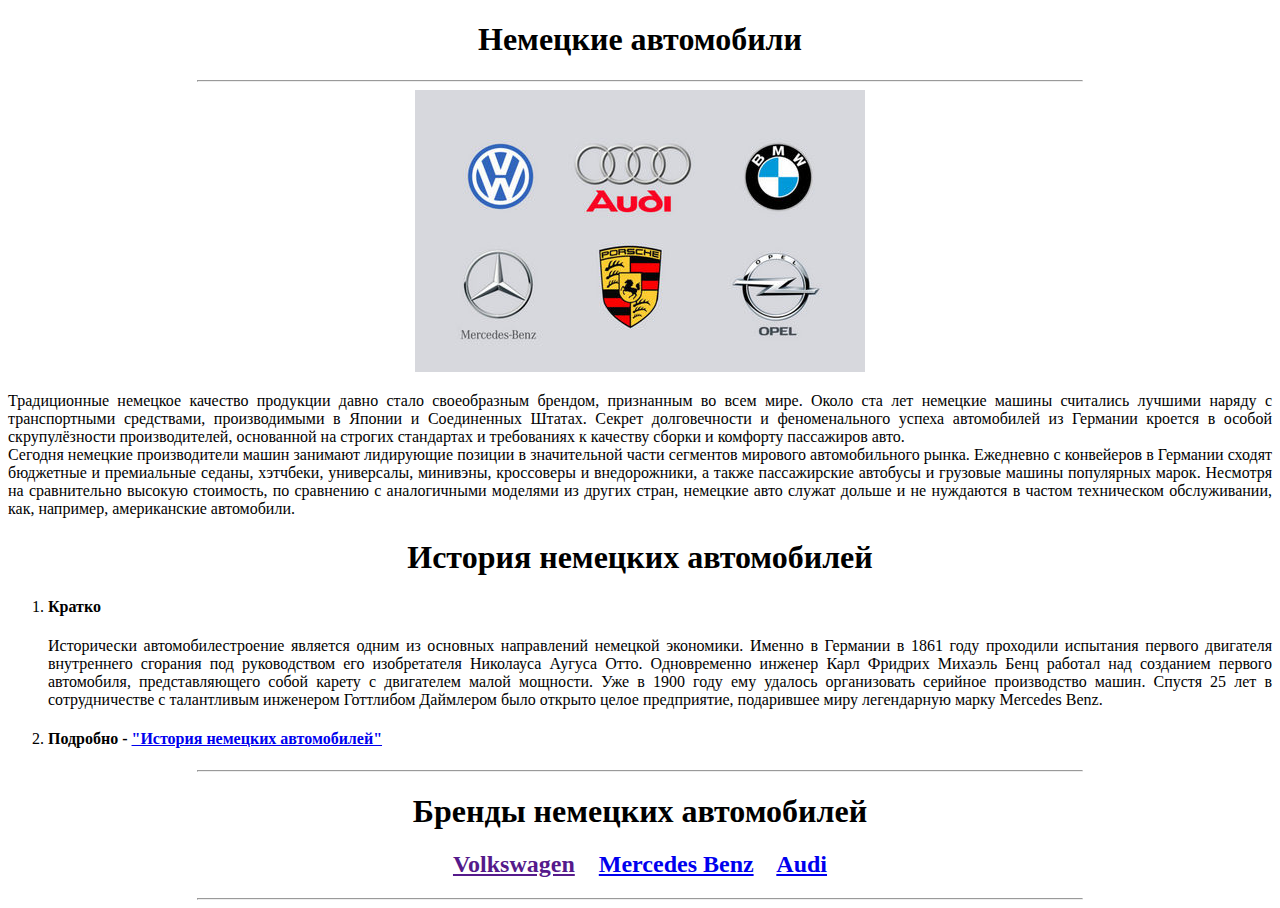
==== index.html @ d45ae6ee "1. Добавлена страница истории автомобилестроения 2. Добавлены силовые агрегаты в документе AUDI 3. П" ====
<!DOCTYPE html>
<html lang="ru">
    <head>
        <meta charset="UTF-8">
        <meta http-equiv="X-UA-Compatible" content="IE=edge">
        <meta name="viewport" content="width=device-width, initial-scale=1.0">
        <link rel="shortcut icon" href="assets/pan-tera-flags-germany-flag.ico" type="image/x-icon">
        <title>Немецкие автомобили</title>
    </head>
    <body>
        <h1 id="top_index" align="center" title="Немецкие автомобили">Немецкие автомобили</h1>
        <hr width="70%">
        <div align="center">
            <img width="" src="assets/germany_auto_labels_all.jpg" alt="" title="Самые популярные марки авто" usemap="#mapLabel">
            <map name="mapLabel">
                <area target="_blank" shape="rect" coords="37,37,120,120" href="https://ru.wikipedia.org/wiki/Volkswagen" title="Википедия о Volkswagen">
                <area target="_blank" shape="rect" coords="142,38,300,137" href="https://ru.wikipedia.org/wiki/Audi" title="Википедия о Audi">
                <area target="_blank" shape="rect" coords="308,40,430,135" href="https://ru.wikipedia.org/wiki/BMW" title="Википедия о BMW">
                <area target="_blank" shape="rect" coords="28,149,143,256" href="https://ru.wikipedia.org/wiki/Mercedes-Benz" title="Википедия о Mercedes-Benz">
                <area target="_blank" shape="rect" coords="152,143,278,256" href="https://ru.wikipedia.org/wiki/Porsche" title="Википедия о Porsche">
                <area target="_blank" shape="rect" coords="299,147,421,257" href="https://ru.wikipedia.org/wiki/Opel" title="Википедия о Opel">
            </map>
        </div>
        <div align="justify">
            <p>
                Традиционные немецкое качество продукции давно стало своеобразным брендом, признанным во всем мире. 
                Около ста лет немецкие машины считались лучшими наряду с транспортными средствами, производимыми в Японии и Соединенных Штатах. 
                Секрет долговечности и феноменального успеха автомобилей из Германии кроется в особой скрупулёзности производителей, 
                основанной на строгих стандартах и требованиях к качеству сборки и комфорту пассажиров авто. <br>
                Сегодня немецкие производители машин занимают лидирующие позиции в значительной части сегментов мирового автомобильного рынка. 
                Ежедневно с конвейеров в Германии сходят бюджетные и премиальные седаны, хэтчбеки, универсалы, минивэны, кроссоверы и внедорожники, 
                а также пассажирские автобусы и грузовые машины популярных марок. Несмотря на сравнительно высокую стоимость, по сравнению с 
                аналогичными моделями из других стран, немецкие авто служат дольше и не нуждаются в частом техническом обслуживании, как, например, 
                американские автомобили.
            </p>
        </div>
        <div align="justify">
            <h1 id="top_index" align="center" title="История немецких автомобилей">История немецких автомобилей</h1>
            <ol>
                <li>
                    <h4>Кратко</h4>
                    <p>
                        Исторически автомобилестроение является одним из основных направлений немецкой экономики.  Именно в Германии в 1861 году проходили 
                        испытания первого двигателя внутреннего сгорания под руководством его изобретателя Николауса Аугуса Отто. 
                        Одновременно инженер Карл Фридрих Михаэль Бенц работал над созданием первого автомобиля, представляющего собой карету с двигателем малой мощности. 
                        Уже в 1900 году ему удалось организовать серийное производство машин. Спустя 25 лет в сотрудничестве с талантливым инженером 
                        Готтлибом Даймлером было открыто целое предприятие, подарившее миру легендарную марку Mercedes Benz.
                    </p>
                </li>
                <li>
                    <h4>Подробно - <a target="_blank" title="История немецких автомобилей" href="cars/history.html">"История немецких автомобилей"</a></h4>
                </li>
            </ol>
        </div>
        <hr width="70%">
        <div align="center">
            <h1>Бренды немецких автомобилей</h1>
            <h2>
                <a href="" title="Volkswagen" tabindex="1">Volkswagen</a>
                &ensp;
                <a href="cars/mercedes_benz.html" title="Mercedes Benz" tabindex="2">Mercedes Benz</a>
                <!-- target="_blank (в новом окне) | _self (по умолчанию) | _parent (работает с фреймом) | _top (отменяет все фреймы и откр в новом окне)" -->
                &ensp;
                <a target="_blank" href="cars/audi.html" title="Audi" tabindex="3">Audi</a>
                <!-- Оформление ссылок внутри документа -->
            </h2>
        </div>
        <hr width="70%">
    </body>
</html>
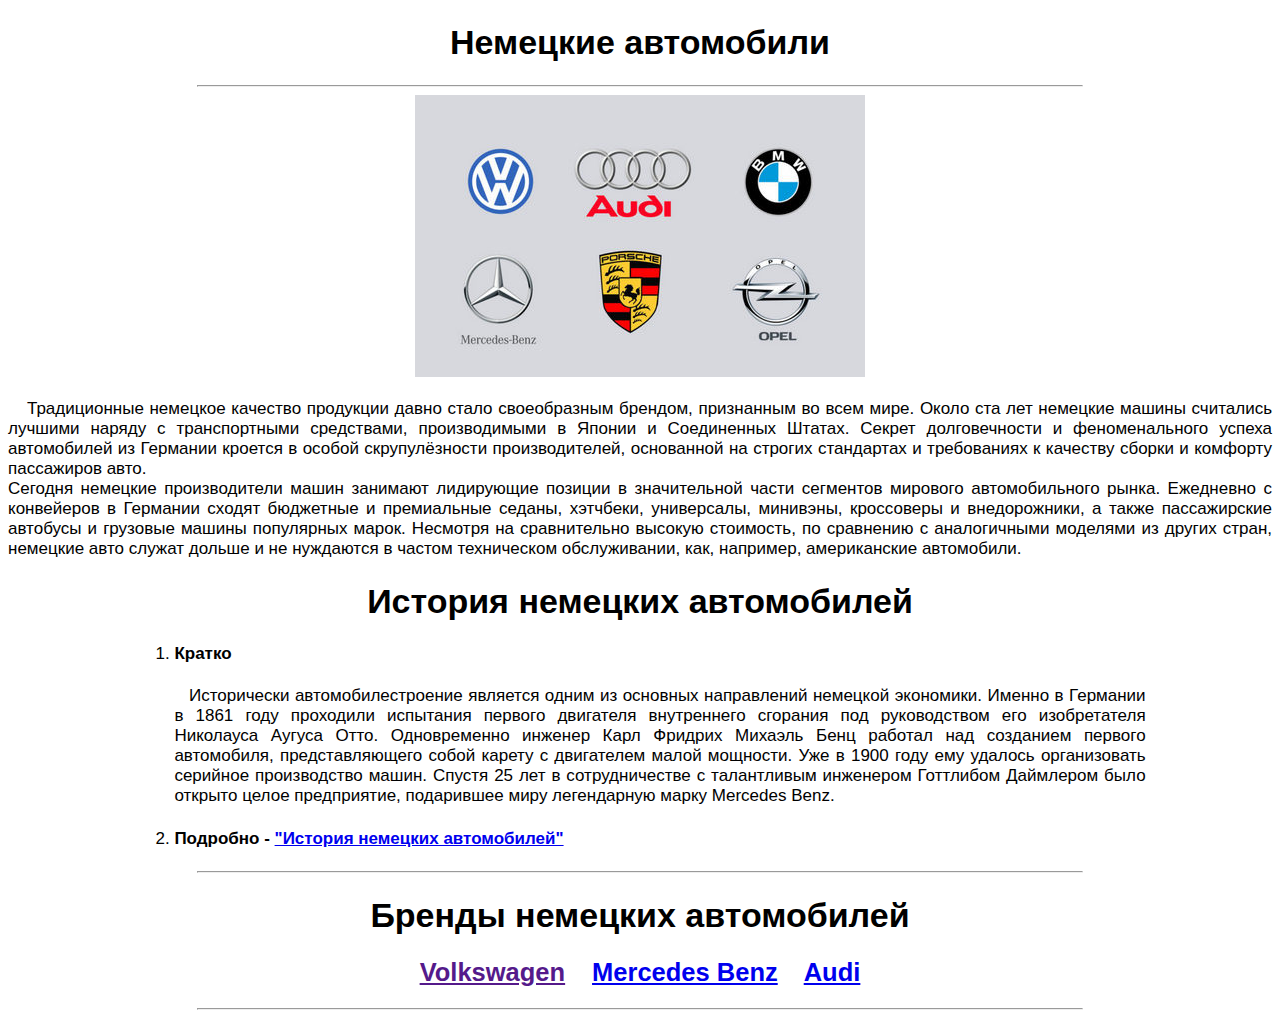
==== commit 4eb90a28: "1. Добавлены таблицы стилей, которыми заменены некоторые нежелательные свойства тегов" ====
--- a/index.html
+++ b/index.html
@@ -5,6 +5,7 @@
         <meta http-equiv="X-UA-Compatible" content="IE=edge">
         <meta name="viewport" content="width=device-width, initial-scale=1.0">
         <link rel="shortcut icon" href="assets/pan-tera-flags-germany-flag.ico" type="image/x-icon">
+        <link rel="stylesheet" href="style/style.css">
         <title>Немецкие автомобили</title>
     </head>
     <body>
@@ -21,7 +22,7 @@
                 <area target="_blank" shape="rect" coords="299,147,421,257" href="https://ru.wikipedia.org/wiki/Opel" title="Википедия о Opel">
             </map>
         </div>
-        <div align="justify">
+        <div class="description" style="margin: 0;">
             <p>
                 Традиционные немецкое качество продукции давно стало своеобразным брендом, признанным во всем мире. 
                 Около ста лет немецкие машины считались лучшими наряду с транспортными средствами, производимыми в Японии и Соединенных Штатах. 
@@ -34,7 +35,7 @@
                 американские автомобили.
             </p>
         </div>
-        <div align="justify">
+        <div class="description">
             <h1 id="top_index" align="center" title="История немецких автомобилей">История немецких автомобилей</h1>
             <ol>
                 <li>
@@ -53,7 +54,7 @@
             </ol>
         </div>
         <hr width="70%">
-        <div align="center">
+        <div class="link_car">
             <h1>Бренды немецких автомобилей</h1>
             <h2>
                 <a href="" title="Volkswagen" tabindex="1">Volkswagen</a>
--- a/style/style.css
+++ b/style/style.css
@@ -0,0 +1,10 @@
+@import url(style_test.css);
+/* @import сделан для проверки */
+
+.description {
+    text-align: justify;
+}
+
+.link_car {
+    text-align: center;
+}
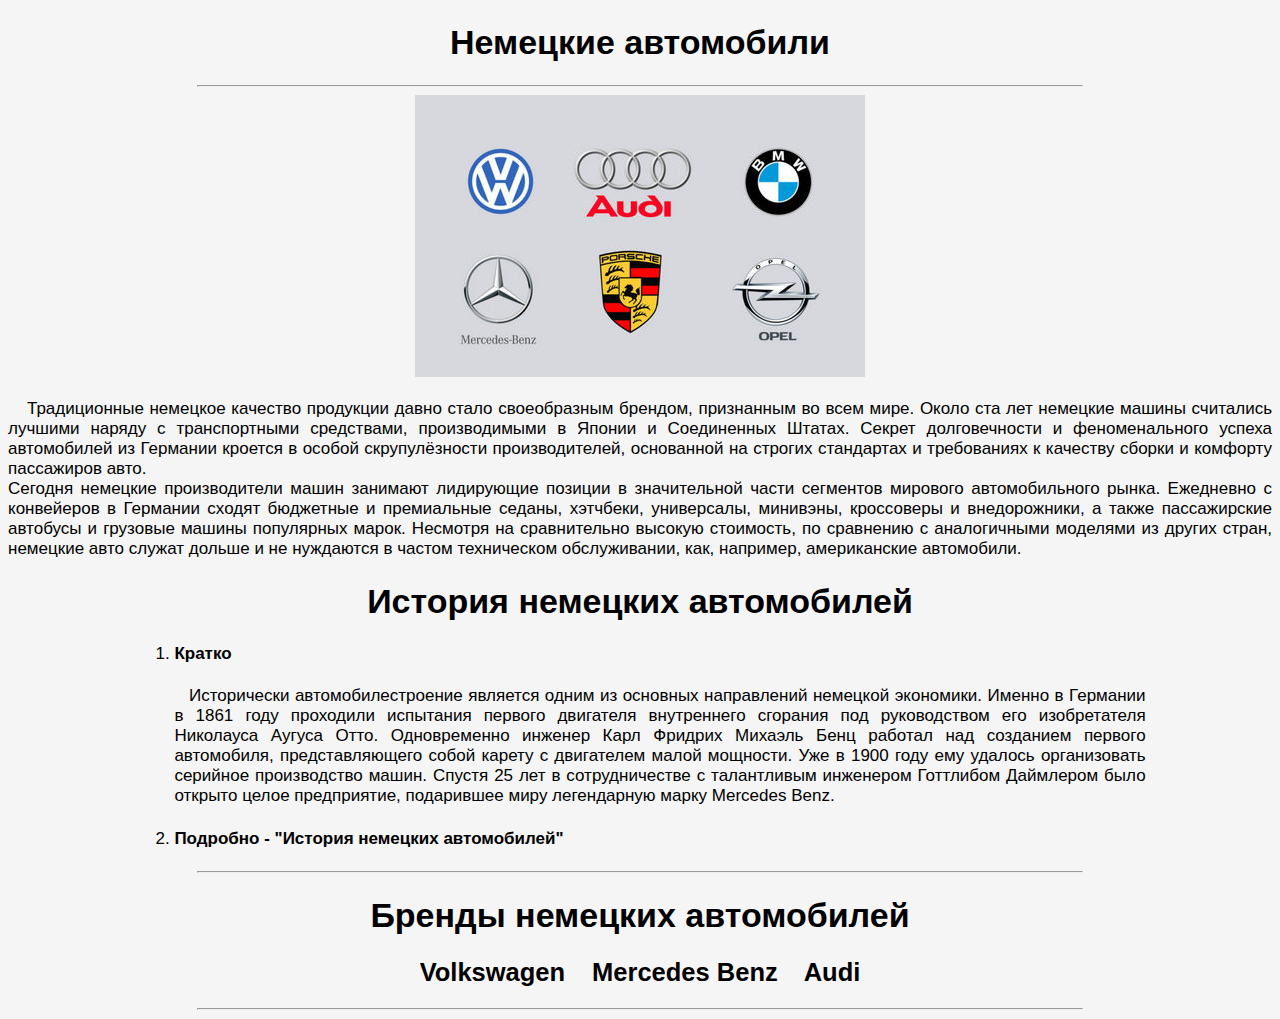
==== commit a529943a: "1. Добавлен <base> 2. Добавлена заливка фона и изображение фона 3. Перенесены свойства тегов в CSS" ====
--- a/index.html
+++ b/index.html
@@ -9,7 +9,7 @@
         <title>Немецкие автомобили</title>
     </head>
     <body>
-        <h1 id="top_index" align="center" title="Немецкие автомобили">Немецкие автомобили</h1>
+        <h1 id="top_index" title="Немецкие автомобили">Немецкие автомобили</h1>
         <hr width="70%">
         <div align="center">
             <img width="" src="assets/germany_auto_labels_all.jpg" alt="" title="Самые популярные марки авто" usemap="#mapLabel">
@@ -36,7 +36,7 @@
             </p>
         </div>
         <div class="description">
-            <h1 id="top_index" align="center" title="История немецких автомобилей">История немецких автомобилей</h1>
+            <h1 id="top_index" title="История немецких автомобилей">История немецких автомобилей</h1>
             <ol>
                 <li>
                     <h4>Кратко</h4>
@@ -62,7 +62,7 @@
                 <a href="cars/mercedes_benz.html" title="Mercedes Benz" tabindex="2">Mercedes Benz</a>
                 <!-- target="_blank (в новом окне) | _self (по умолчанию) | _parent (работает с фреймом) | _top (отменяет все фреймы и откр в новом окне)" -->
                 &ensp;
-                <a target="_blank" href="cars/audi.html" title="Audi" tabindex="3">Audi</a>
+                <a href="cars/audi.html" title="Audi" tabindex="3">Audi</a>
                 <!-- Оформление ссылок внутри документа -->
             </h2>
         </div>
--- a/style/style.css
+++ b/style/style.css
@@ -8,3 +8,25 @@
 .link_car {
     text-align: center;
 }
+
+h1 {
+    text-align: center;
+}
+
+a {
+    color: black;
+    text-decoration: none;
+    outline: none;
+}
+
+a:hover, a:focus {
+    color: red;
+    border: 2px solid paleturquoise;
+    border-radius: 5%;
+}
+
+/* a:focus {
+    color: red;
+    border: 2px solid paleturquoise;
+    border-radius: 5%;
+} */
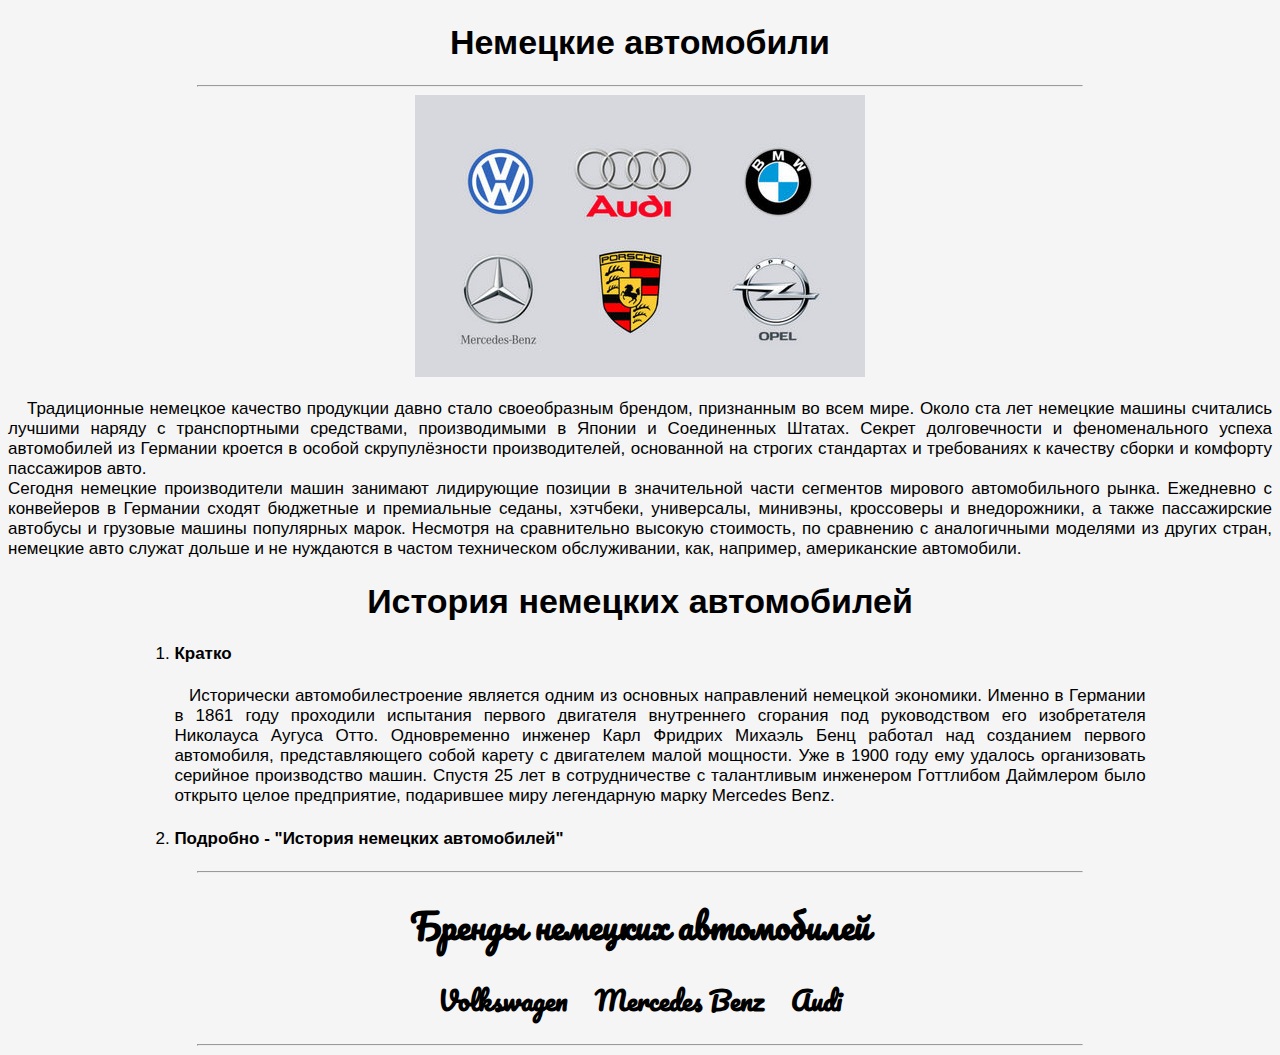
==== commit d06137b0: "1. Добавлены локальные шрифты 2. Добавлено форматирование содержимого при печати" ====
--- a/index.html
+++ b/index.html
@@ -10,9 +10,9 @@
     </head>
     <body>
         <h1 id="top_index" title="Немецкие автомобили">Немецкие автомобили</h1>
-        <hr width="70%">
+        <hr>
         <div align="center">
-            <img width="" src="assets/germany_auto_labels_all.jpg" alt="" title="Самые популярные марки авто" usemap="#mapLabel">
+            <img src="assets/germany_auto_labels_all.jpg" alt="" title="Самые популярные марки авто" usemap="#mapLabel">
             <map name="mapLabel">
                 <area target="_blank" shape="rect" coords="37,37,120,120" href="https://ru.wikipedia.org/wiki/Volkswagen" title="Википедия о Volkswagen">
                 <area target="_blank" shape="rect" coords="142,38,300,137" href="https://ru.wikipedia.org/wiki/Audi" title="Википедия о Audi">
@@ -22,7 +22,7 @@
                 <area target="_blank" shape="rect" coords="299,147,421,257" href="https://ru.wikipedia.org/wiki/Opel" title="Википедия о Opel">
             </map>
         </div>
-        <div class="description" style="margin: 0;">
+        <div class="description description__first" style="margin: 0;">
             <p>
                 Традиционные немецкое качество продукции давно стало своеобразным брендом, признанным во всем мире. 
                 Около ста лет немецкие машины считались лучшими наряду с транспортными средствами, производимыми в Японии и Соединенных Штатах. 
@@ -35,7 +35,7 @@
                 американские автомобили.
             </p>
         </div>
-        <div class="description">
+        <div class="description description__second">
             <h1 id="top_index" title="История немецких автомобилей">История немецких автомобилей</h1>
             <ol>
                 <li>
@@ -53,7 +53,7 @@
                 </li>
             </ol>
         </div>
-        <hr width="70%">
+        <hr>
         <div class="link_car">
             <h1>Бренды немецких автомобилей</h1>
             <h2>
--- a/style/style.css
+++ b/style/style.css
@@ -1,5 +1,10 @@
 @import url(style_test.css);
 /* @import сделан для проверки */
+
+@font-face {
+    font-family: 'Pacifico';
+    src: url('../fonts/Pacifico-Regular.ttf'), url('../fonts/ReggaeOne-Regular.ttf'); 
+}
 
 .description {
     text-align: justify;
@@ -7,6 +12,7 @@
 
 .link_car {
     text-align: center;
+    font-family: 'Pacifico';
 }
 
 h1 {
@@ -25,8 +31,65 @@
     border-radius: 5%;
 }
 
-/* a:focus {
-    color: red;
-    border: 2px solid paleturquoise;
-    border-radius: 5%;
+.description {    
+    page-break-before: always;
+}
+
+hr {
+    width: 70%;
+}
+
+@media print {
+    body {
+        font-family: Times, 'Times New Roman', serif;
+        font-size: 10px;
+    }
+    body > div > img {
+        margin-top: 50%;
+        width: 100%;
+    }
+    .link_car {
+        display: none;
+    }
+    body hr:last-child {
+        display: none;
+    }
+    .description__first {
+        font-size: xx-large;
+        padding-top: 10%;
+        margin: 0;
+    }
+    .description__second {
+        font-size: xx-large;
+        margin: 0;
+        padding: 10% 0px 0px 0px;
+    }
+    .description__second h1 {
+        font-family: 'Pacifico';
+        font-size: 30px;
+    }
+    .description__second > ol {
+        list-style-type: none;
+    }
+    .description__second > ol li:last-child {
+        display: none;
+    }
+}
+
+@page {
+    size: portrait;
+}
+/* 
+@page :first {
+    margin-top: 5%;
+}
+
+@page :left {
+    margin-left: 10px;
+    margin-right: 25px;
+}
+
+@page :right {
+    margin-left: 25px;
+    margin-right: 10px;
 } */
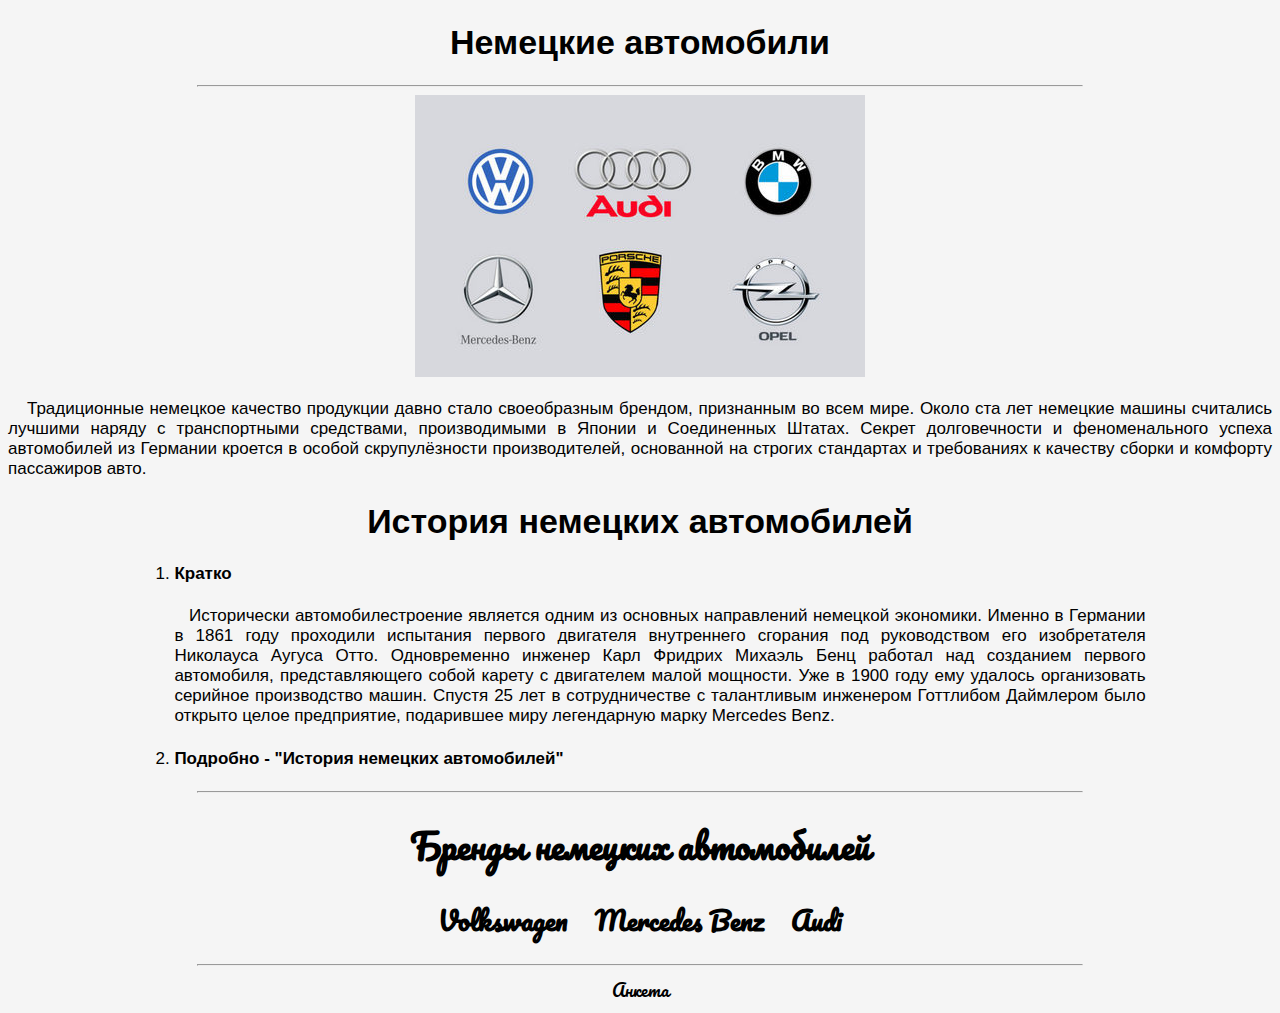
==== commit d6957a56: "1. Добавлена страница с формой и кнопками" ====
--- a/index.html
+++ b/index.html
@@ -28,11 +28,11 @@
                 Около ста лет немецкие машины считались лучшими наряду с транспортными средствами, производимыми в Японии и Соединенных Штатах. 
                 Секрет долговечности и феноменального успеха автомобилей из Германии кроется в особой скрупулёзности производителей, 
                 основанной на строгих стандартах и требованиях к качеству сборки и комфорту пассажиров авто. <br>
-                Сегодня немецкие производители машин занимают лидирующие позиции в значительной части сегментов мирового автомобильного рынка. 
+                <!-- Сегодня немецкие производители машин занимают лидирующие позиции в значительной части сегментов мирового автомобильного рынка. 
                 Ежедневно с конвейеров в Германии сходят бюджетные и премиальные седаны, хэтчбеки, универсалы, минивэны, кроссоверы и внедорожники, 
                 а также пассажирские автобусы и грузовые машины популярных марок. Несмотря на сравнительно высокую стоимость, по сравнению с 
                 аналогичными моделями из других стран, немецкие авто служат дольше и не нуждаются в частом техническом обслуживании, как, например, 
-                американские автомобили.
+                американские автомобили. -->
             </p>
         </div>
         <div class="description description__second">
@@ -67,5 +67,8 @@
             </h2>
         </div>
         <hr width="70%">
+        <div class="link_car">
+            <a class="link_car" href="form/form.html">Анкета</a>
+        </div>
     </body>
 </html>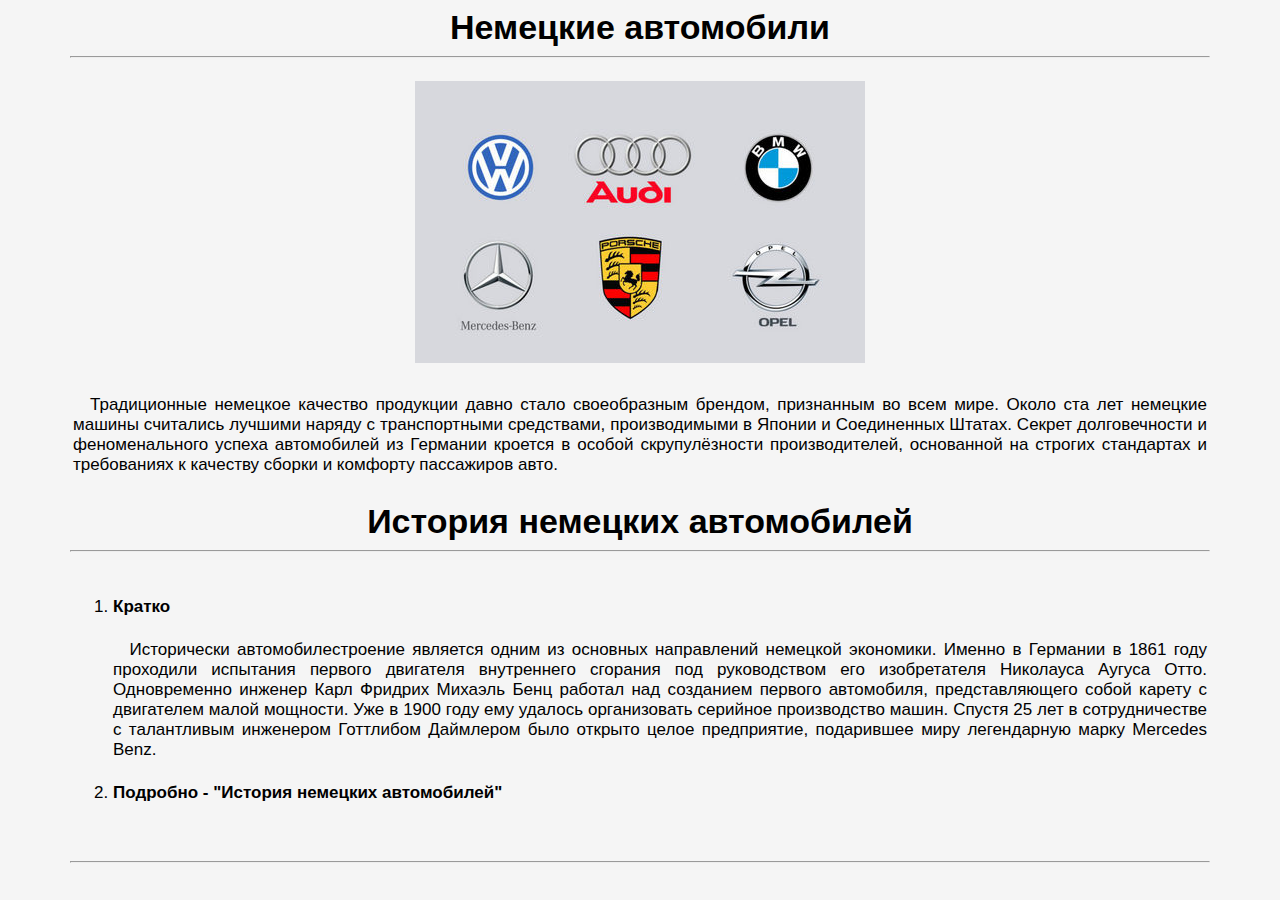
==== commit 9bd37286: "1. Реализован frameset для создания бокового меню с ссылками на страницы. 2. Содержимое главной стра" ====
--- a/index.html
+++ b/index.html
@@ -9,66 +9,64 @@
         <title>Немецкие автомобили</title>
     </head>
     <body>
-        <h1 id="top_index" title="Немецкие автомобили">Немецкие автомобили</h1>
+        <table align="center">
+            <caption align="top">
+                <h1 id="top_index" title="Немецкие автомобили">Немецкие автомобили</h1>
+                <hr>
+            </caption>
+            <tr>
+                <td align="center" class="map">
+                    <img src="assets/germany_auto_labels_all.jpg" alt="" title="Самые популярные марки авто" usemap="#mapLabel">
+                    <map name="mapLabel">
+                        <area target="_blank" shape="rect" coords="37,37,120,120" href="https://ru.wikipedia.org/wiki/Volkswagen" title="Википедия о Volkswagen">
+                        <area target="_blank" shape="rect" coords="142,38,300,137" href="https://ru.wikipedia.org/wiki/Audi" title="Википедия о Audi">
+                        <area target="_blank" shape="rect" coords="308,40,430,135" href="https://ru.wikipedia.org/wiki/BMW" title="Википедия о BMW">
+                        <area target="_blank" shape="rect" coords="28,149,143,256" href="https://ru.wikipedia.org/wiki/Mercedes-Benz" title="Википедия о Mercedes-Benz">
+                        <area target="_blank" shape="rect" coords="152,143,278,256" href="https://ru.wikipedia.org/wiki/Porsche" title="Википедия о Porsche">
+                        <area target="_blank" shape="rect" coords="299,147,421,257" href="https://ru.wikipedia.org/wiki/Opel" title="Википедия о Opel">
+                    </map>
+                </td>
+            </tr>
+            <tr>
+                <td class="text_after_map">
+                    <div class="description description__first" style="margin: 0;">
+                        <p>
+                            Традиционные немецкое качество продукции давно стало своеобразным брендом, признанным во всем мире. 
+                            Около ста лет немецкие машины считались лучшими наряду с транспортными средствами, производимыми в Японии и Соединенных Штатах. 
+                            Секрет долговечности и феноменального успеха автомобилей из Германии кроется в особой скрупулёзности производителей, 
+                            основанной на строгих стандартах и требованиях к качеству сборки и комфорту пассажиров авто.
+                        </p>
+                    </div>
+                </td>
+            </tr>
+        </table>
+        <table>
+            <caption>
+                <h1 id="top_index" title="История немецких автомобилей">История немецких автомобилей</h1>
+                <hr>
+            </caption>
+            <tr>
+                <td align="center" class="history_car">        
+                    <div class="description description__second">  
+                        <ol>
+                            <li>
+                                <h4>Кратко</h4>
+                                <p>
+                                    Исторически автомобилестроение является одним из основных направлений немецкой экономики.  Именно в Германии в 1861 году проходили 
+                                    испытания первого двигателя внутреннего сгорания под руководством его изобретателя Николауса Аугуса Отто. 
+                                    Одновременно инженер Карл Фридрих Михаэль Бенц работал над созданием первого автомобиля, представляющего собой карету с двигателем малой мощности. 
+                                    Уже в 1900 году ему удалось организовать серийное производство машин. Спустя 25 лет в сотрудничестве с талантливым инженером 
+                                    Готтлибом Даймлером было открыто целое предприятие, подарившее миру легендарную марку Mercedes Benz.
+                                </p>
+                            </li>
+                            <li>
+                                <h4>Подробно - <a target="_blank" title="История немецких автомобилей" href="cars/history.html">"История немецких автомобилей"</a></h4>
+                            </li>
+                        </ol>
+                    </div>
+                </td>
+            </tr>
+        </table>
         <hr>
-        <div align="center">
-            <img src="assets/germany_auto_labels_all.jpg" alt="" title="Самые популярные марки авто" usemap="#mapLabel">
-            <map name="mapLabel">
-                <area target="_blank" shape="rect" coords="37,37,120,120" href="https://ru.wikipedia.org/wiki/Volkswagen" title="Википедия о Volkswagen">
-                <area target="_blank" shape="rect" coords="142,38,300,137" href="https://ru.wikipedia.org/wiki/Audi" title="Википедия о Audi">
-                <area target="_blank" shape="rect" coords="308,40,430,135" href="https://ru.wikipedia.org/wiki/BMW" title="Википедия о BMW">
-                <area target="_blank" shape="rect" coords="28,149,143,256" href="https://ru.wikipedia.org/wiki/Mercedes-Benz" title="Википедия о Mercedes-Benz">
-                <area target="_blank" shape="rect" coords="152,143,278,256" href="https://ru.wikipedia.org/wiki/Porsche" title="Википедия о Porsche">
-                <area target="_blank" shape="rect" coords="299,147,421,257" href="https://ru.wikipedia.org/wiki/Opel" title="Википедия о Opel">
-            </map>
-        </div>
-        <div class="description description__first" style="margin: 0;">
-            <p>
-                Традиционные немецкое качество продукции давно стало своеобразным брендом, признанным во всем мире. 
-                Около ста лет немецкие машины считались лучшими наряду с транспортными средствами, производимыми в Японии и Соединенных Штатах. 
-                Секрет долговечности и феноменального успеха автомобилей из Германии кроется в особой скрупулёзности производителей, 
-                основанной на строгих стандартах и требованиях к качеству сборки и комфорту пассажиров авто. <br>
-                <!-- Сегодня немецкие производители машин занимают лидирующие позиции в значительной части сегментов мирового автомобильного рынка. 
-                Ежедневно с конвейеров в Германии сходят бюджетные и премиальные седаны, хэтчбеки, универсалы, минивэны, кроссоверы и внедорожники, 
-                а также пассажирские автобусы и грузовые машины популярных марок. Несмотря на сравнительно высокую стоимость, по сравнению с 
-                аналогичными моделями из других стран, немецкие авто служат дольше и не нуждаются в частом техническом обслуживании, как, например, 
-                американские автомобили. -->
-            </p>
-        </div>
-        <div class="description description__second">
-            <h1 id="top_index" title="История немецких автомобилей">История немецких автомобилей</h1>
-            <ol>
-                <li>
-                    <h4>Кратко</h4>
-                    <p>
-                        Исторически автомобилестроение является одним из основных направлений немецкой экономики.  Именно в Германии в 1861 году проходили 
-                        испытания первого двигателя внутреннего сгорания под руководством его изобретателя Николауса Аугуса Отто. 
-                        Одновременно инженер Карл Фридрих Михаэль Бенц работал над созданием первого автомобиля, представляющего собой карету с двигателем малой мощности. 
-                        Уже в 1900 году ему удалось организовать серийное производство машин. Спустя 25 лет в сотрудничестве с талантливым инженером 
-                        Готтлибом Даймлером было открыто целое предприятие, подарившее миру легендарную марку Mercedes Benz.
-                    </p>
-                </li>
-                <li>
-                    <h4>Подробно - <a target="_blank" title="История немецких автомобилей" href="cars/history.html">"История немецких автомобилей"</a></h4>
-                </li>
-            </ol>
-        </div>
-        <hr>
-        <div class="link_car">
-            <h1>Бренды немецких автомобилей</h1>
-            <h2>
-                <a href="" title="Volkswagen" tabindex="1">Volkswagen</a>
-                &ensp;
-                <a href="cars/mercedes_benz.html" title="Mercedes Benz" tabindex="2">Mercedes Benz</a>
-                <!-- target="_blank (в новом окне) | _self (по умолчанию) | _parent (работает с фреймом) | _top (отменяет все фреймы и откр в новом окне)" -->
-                &ensp;
-                <a href="cars/audi.html" title="Audi" tabindex="3">Audi</a>
-                <!-- Оформление ссылок внутри документа -->
-            </h2>
-        </div>
-        <hr width="70%">
-        <div class="link_car">
-            <a class="link_car" href="form/form.html">Анкета</a>
-        </div>
     </body>
 </html>--- a/style/style.css
+++ b/style/style.css
@@ -6,13 +6,36 @@
     src: url('../fonts/Pacifico-Regular.ttf'), url('../fonts/ReggaeOne-Regular.ttf'); 
 }
 
+div, h1, h2, p  {
+    padding: 0px;
+    margin: 0px;
+}
+
 .description {
     text-align: justify;
 }
 
 .link_car {
-    text-align: center;
-    font-family: 'Pacifico';
+    text-align: left;
+    /* font-family: 'Pacifico'; */
+    list-style-type: none;
+    padding-left: 0;
+}
+
+.link_car h4 {
+    margin-bottom: 1rem;
+}
+
+.link_car li {
+    padding: 0.1rem 0 0.1rem 0.5rem;
+}
+
+.map {
+    padding: 1% 0;
+}
+
+.text_after_map, .history_car {
+    padding: 1% 5% 2% 5%;
 }
 
 h1 {
@@ -36,7 +59,7 @@
 }
 
 hr {
-    width: 70%;
+    width: 90%;
 }
 
 @media print {
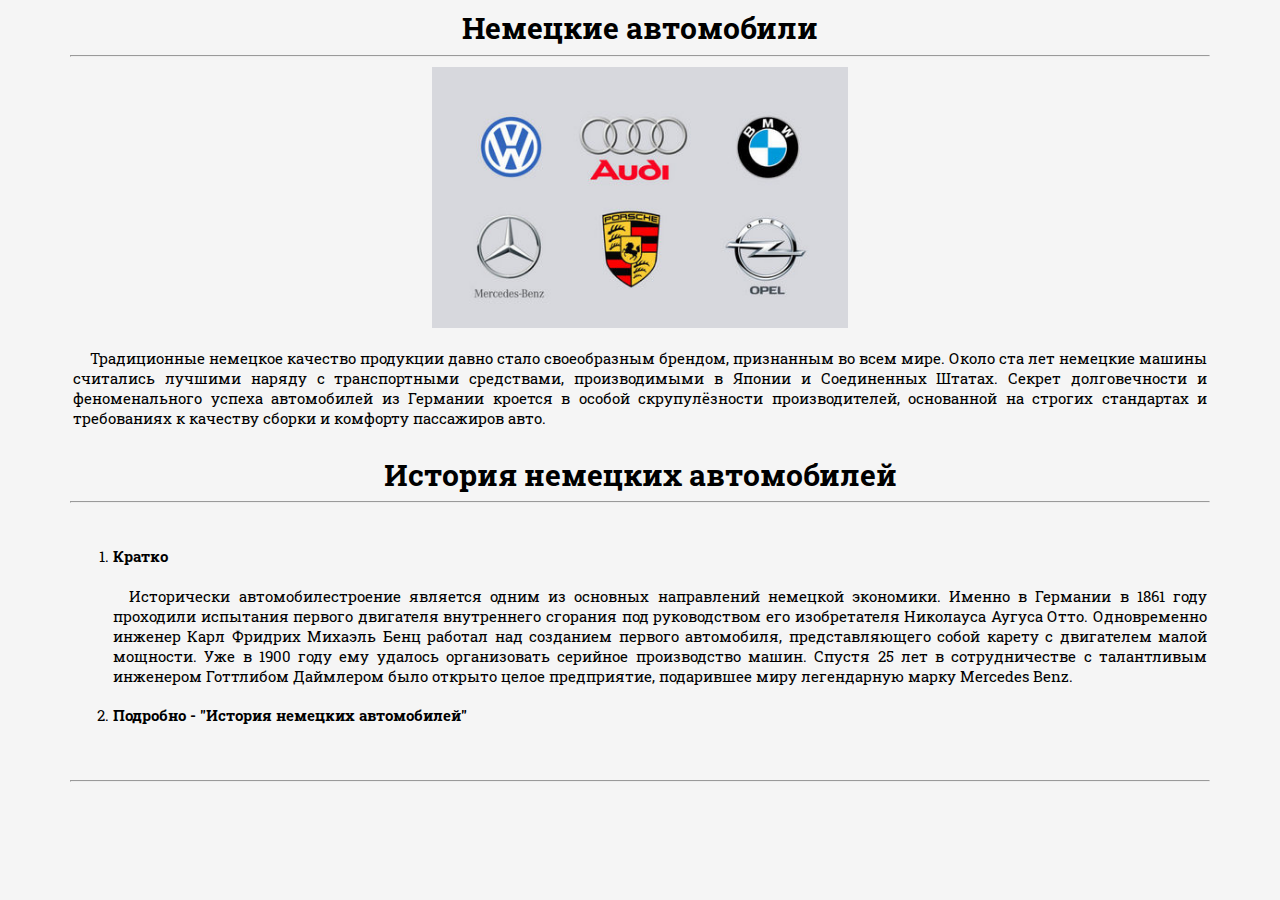
==== commit 3e70555f: "1. Добален шрифт для всех страниц, кроме формы; 2.Стили по таблице перенесены в CSS; 3.Комманды git " ====
--- a/index.html
+++ b/index.html
@@ -9,13 +9,14 @@
         <title>Немецкие автомобили</title>
     </head>
     <body>
-        <table align="center">
-            <caption align="top">
+        <table>
+            <caption>
                 <h1 id="top_index" title="Немецкие автомобили">Немецкие автомобили</h1>
                 <hr>
             </caption>
-            <tr>
-                <td align="center" class="map">
+            <tr class="map_ext">
+                <td></td>
+                <td class="map">
                     <img src="assets/germany_auto_labels_all.jpg" alt="" title="Самые популярные марки авто" usemap="#mapLabel">
                     <map name="mapLabel">
                         <area target="_blank" shape="rect" coords="37,37,120,120" href="https://ru.wikipedia.org/wiki/Volkswagen" title="Википедия о Volkswagen">
@@ -26,9 +27,10 @@
                         <area target="_blank" shape="rect" coords="299,147,421,257" href="https://ru.wikipedia.org/wiki/Opel" title="Википедия о Opel">
                     </map>
                 </td>
+                <td></td>
             </tr>
             <tr>
-                <td class="text_after_map">
+                <td class="text_after_map" colspan="3">
                     <div class="description description__first" style="margin: 0;">
                         <p>
                             Традиционные немецкое качество продукции давно стало своеобразным брендом, признанным во всем мире. 
@@ -46,7 +48,7 @@
                 <hr>
             </caption>
             <tr>
-                <td align="center" class="history_car">        
+                <td class="history_car">        
                     <div class="description description__second">  
                         <ol>
                             <li>
--- a/style/style.css
+++ b/style/style.css
@@ -30,8 +30,20 @@
     padding: 0.1rem 0 0.1rem 0.5rem;
 }
 
+.map_ext {
+    width: 100%;
+}
+
+.map_ext td {
+   width: 33%;
+}
+
 .map {
-    padding: 1% 0;
+    width: 100%;
+}
+
+.map img {
+    width: 100%;
 }
 
 .text_after_map, .history_car {
